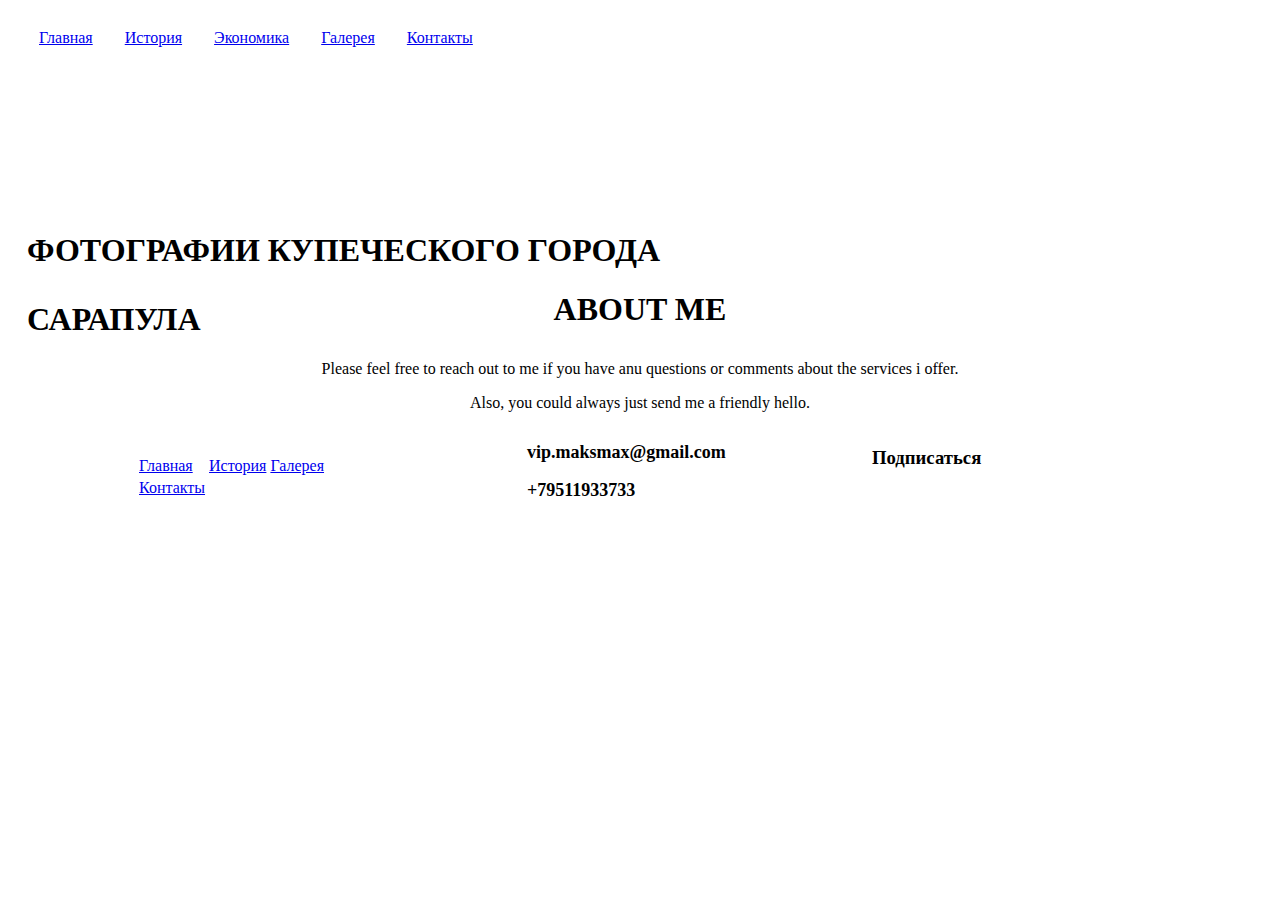
==== images.html @ ebe606e6 "Add files via upload" ====
<!DOCTYPE html>
<html lang="en">
<head>
    <link rel="stylesheet" type="text/css" href="css/style.css" media="screen" >
    <!--<link rel="stylesheet" type="text/css" media="max-device-width: 720px" href="mobile.css" />--!>
    <link href="https://fonts.googleapis.com/css?family=Roboto+Slab" rel="stylesheet">
    <link rel="stylesheet" href="css/animate.css">
    <meta charset="UTF-8">
    <title>Сарапул - Галерея</title>
    <link rel="icon" href="favicon.png" type="image/x-icon"/>
    <script src="js/wow.js"></script>
    <script>
        new WOW().init();
    </script>
</head>
<body>
<div id="content">
    <div id="header">
        <!--<div class="animated bounceInRight" id="contact"><img src="img/portfolio.png" width="450vw" style="position: absolute; right: 200px; top: 120px;"></div>--!>
        <div class="animated bounceInLeft" style="position: absolute; right: 620px; top: 200px;">
            <div id="logotext"><h1 class="p-black"><p>ФОТОГРАФИИ КУПЕЧЕСКОГО ГОРОДА</p><p>САРАПУЛА</p></h1></div>
        </div>
        <div class="flex-container">
            <div class="flex-item"><table style="border-spacing: 30px 20px;"><tr>
                <td><a class="btnfos btnfos-1" href="index.html" align="center">Главная</a></td>
                <td><a class="btnfos btnfos-1" href="hystory.html" align="center">История</a></td>
                <td><a class="btnfos btnfos-1" href="economy.html" align="center">Экономика</a></td>
                <td><a class="btnfos btnfos-1" href="#" align="center">Галерея</a></td>
                <td><a class="btnfos btnfos-1" href="contact.html" align="center">Контакты</a></td>
            </tr></table></div>
        </div>
        <div id="circle">
            <svg>
                <circle r="80" cx="100px" cy="100px" fill="white"/>
                <div class="icon">
                    <div class="arrow"></div>
                </div>
                <script src="js/arrow.js"></script>
            </svg>
        </div>
    </div>
    <script src="js/app.js"></script>
    <div id="parent">
        <div class="wow bounceBlockInUp">
            <div class="wow fadeIn" align="center">
                <h1 style="margin-top: 30px;"><p align="center"><br>ABOUT ME</p></h1>
                <p style="margin-top: 10px">Please feel free to reach out to me if you have anu questions or comments about the services i offer.</p>
                <p>Also, you could always just send me a friendly hello.</p>

            </div>
        </div>
    </div>
    <div id="clear"></div>
    <div id="footer">
        <table style="position: absolute; margin-left: 10%; margin-top: 2%;">
            <tr>
                <td><a href="index.html">Главная</a></td>
                <td><a href="hystory.html">История</a></td>
                <td><a href="images.html">Галерея</a></td>
            </tr>
            <tr>
                <td><a href="contact.html">Контакты</a></td>
            </tr>
        </table>
        <h3 style="float: right; margin-right: 23%">Подписаться</h3>
        <div style="position: absolute; margin-left: 68%; margin-top: 2%; width: 30%;">
            <div class="social instagram">
                <a href="https://www.instagram.com/maximqa.a/" target="_blank"><i class="fa fa-instagram fa-2x"></i></a>
            </div>
            <div class="social vk">
                <a href="https://vk.com/id164297962" target="_blank"><i class="fa fa-vk fa-2x"></i></a>
            </div>
        </div>
        <table style="font-size: 30px; position: absolute; margin-left: 40%;"><tr>
            <td><i class="fa fa-envelope" aria-hidden="true"></i></td>
            <td><b style="font-size: 18px;">vip.maksmax@gmail.com</b></td>
        </tr>
            <tr>
                <td><i class="fa fa-phone-square" aria-hidden="true"></i></td>
                <td><b style="font-size: 18px;">+79511933733</b></td>
            </tr>
        </table>
    </div>
</div>
</body>
</html>
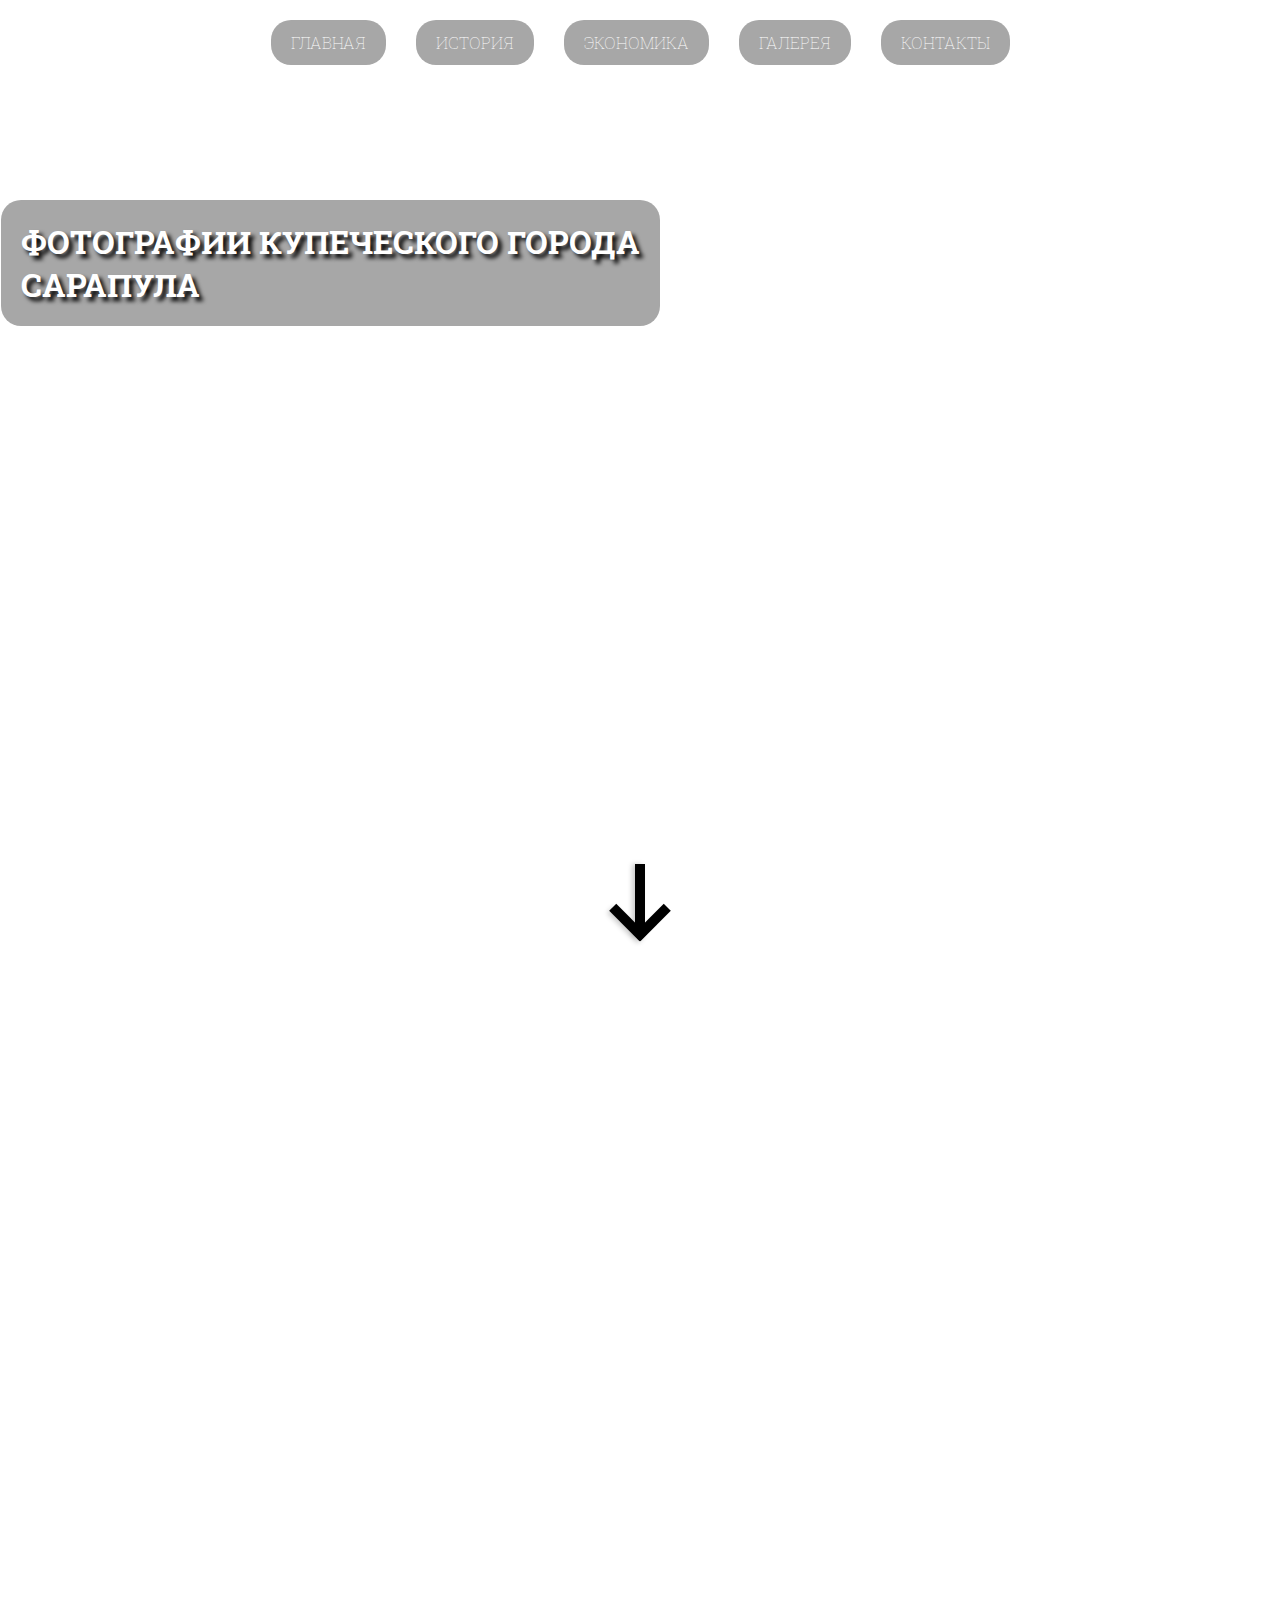
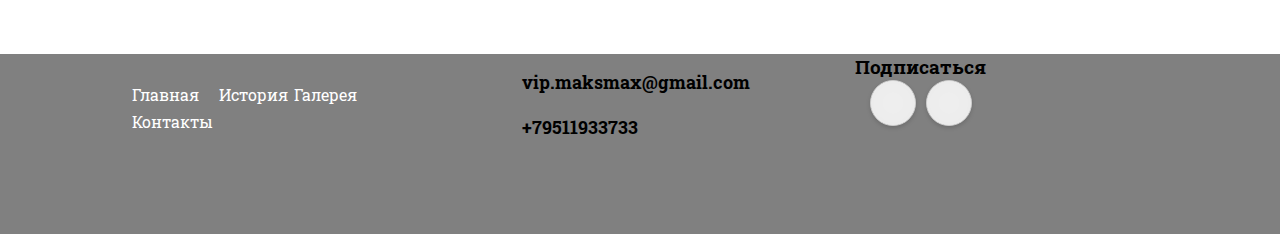
==== commit ad41a741: "Add files via upload" ====
--- a/images.html
+++ b/images.html
@@ -43,10 +43,29 @@
     <div id="parent">
         <div class="wow bounceBlockInUp">
             <div class="wow fadeIn" align="center">
-                <h1 style="margin-top: 30px;"><p align="center"><br>ABOUT ME</p></h1>
-                <p style="margin-top: 10px">Please feel free to reach out to me if you have anu questions or comments about the services i offer.</p>
-                <p>Also, you could always just send me a friendly hello.</p>
+                <div id="slider">
+                    <ul class="aviaslider" id="frontpage-slider">
+                        <li class="slider-image" id="slider1"><img src="http://ckr18.ru/media/galleries/612/464/019-2%20Staraya%20bashnya.jpg" alt="slider1"></li>
+                        <li class="slider-image" id="slider2"><img src="https://susanin.top/wp-content/uploads/2018/12/sarp1.jpg" alt="slider2"></li>
+                        <li class="slider-image" id="slider3"><img src="http://fototerra.ru/photo/Russia/Sarapul/large-255094.jpg" alt="slider3"></li>
+                        <li class="slider-image" id="slider4"><img src="https://avatars.mds.yandex.net/get-pdb/812271/b6bb4e18-c54f-4a20-a0d1-c7723fabb06a/s1200?webp=false" alt="slider4"></li>
+                        <li class="slider-image" id="slider5"><img src="https://avatars.mds.yandex.net/get-pdb/215709/d5504ff3-96fb-4abc-b638-139043984ee7/s1200" alt="slider5"></li>
+                        <li class="slider-image" id="slider6"><img src="https://avatars.mds.yandex.net/get-pdb/1209663/6bb3481d-d1ce-4d54-8e98-a8f58dceb074/s1200" alt="slider5"></li>
+                        <li class="slider-image" id="slider7"><img src="http://vog18.ru/wp-content/uploads/2018/09/g5etsyh-1024x768.jpg" alt="slider5"></li>
 
+                    </ul>
+                    <span id="prev">△</span>
+                    <span id="next">△</span>
+                </div>
+                <ol class="flex-control-nav flex-control-paging">
+                    <li><a class="flex-active">1</a></li>
+                    <li><a>2</a></li>
+                    <li><a>3</a></li>
+                    <li><a>4</a></li>
+                    <li><a>5</a></li>
+                    <li><a>6</a></li>
+                    <li><a>7</a></li>
+                </ol>
             </div>
         </div>
     </div>
@@ -82,5 +101,8 @@
         </table>
     </div>
 </div>
+<script src='http://cdnjs.cloudflare.com/ajax/libs/jquery/2.1.3/jquery.min.js'></script>
+<script src='https://cdnjs.cloudflare.com/ajax/libs/gsap/1.11.8/TweenMax.min.js'></script>
+<script  src="js/slider.js"></script>
 </body>
 </html>--- a/css/style.css
+++ b/css/style.css
@@ -0,0 +1,198 @@
+@import url(font-awesome/css/font-awesome.css);
+@import url(button.css);
+@import "slider.css";
+*
+{
+    margin: 0px;
+    padding: 0px;
+    font-family: 'Roboto Slab', serif;
+}
+.index{
+    overflow: hidden;
+}
+.p-black, div#logotext{
+    color: white;
+    text-shadow: 4px 4px 4px rgba(0, 0, 0, 1);
+}
+.not{
+    text-shadow: 0px 0px 0px rgba(0, 0, 0, 0);
+}
+canvas {
+    display: block;
+    vertical-align: bottom;
+}
+html, body {
+    width: 100%;
+    height: 100%;
+}
+/*плавная загрузка страниц*/
+@-webkit-keyframes fade-in {   0% { opacity: 0.1; }   100% { opacity: 1; }   }
+@-moz-keyframes    fade-in {   0% { opacity: 0.1; }   100% { opacity: 1; }   }
+@-o-keyframes      fade-in {   0% { opacity: 0.1; }   100% { opacity: 1; }   }
+@keyframes         fade-in {   0% { opacity: 0.1; }   100% { opacity: 1; }   }
+
+body {
+    -webkit-animation: fade-in 1s linear; /* Safari 4+ */
+    -moz-animation: fade-in 1s linear; /* Fx 5+ */
+    -o-animation: fade-in 1s linear; /* Opera 12+ */
+    animation: fade-in 1s linear; /* IE 10+, Fx 29+ */
+    background-image: url("");
+    background-repeat: no-repeat;
+}
+#header {
+    background-image: url("../background.jpg");
+    width: 100%;
+    height: 100vh;
+    background-size: cover;
+    background-position: 50% 50%;
+    background-repeat: no-repeat;
+}
+canvas{
+    display:block;
+    vertical-align:bottom;
+}
+#circle{
+    width: 200px;
+    height: 200px;
+    text-align: center;
+    position: absolute;
+    left: 50%;
+    top: 100%;
+    margin: -100px 0 0 -100px;
+}
+.icon {
+    position: absolute;
+    top: 50%;
+    left: 52%;
+    transform: translate(-50%,-50%);
+    width: 80px;
+    height: 60px;
+    cursor: pointer;
+}
+
+.arrow {
+    position: absolute;
+    top: 25px;
+    width: 90%;
+    height: 10px;
+    background-color: #000;
+    box-shadow: 0 3px 5px rgba(0, 0, 0, .2);
+    animation: arrow 700ms linear infinite;
+    transform: rotate(90deg);
+}
+
+.arrow::after {
+    content: '';
+    position: absolute;
+    width: 60%;
+    height: 10px;
+    top: -12px;
+    right: -8px;
+    background-color: #000;
+    transform: rotate(45deg);
+}
+
+.arrow::before {
+    content: '';
+    position: absolute;
+    width: 60%;
+    height: 10px;
+    top: 12px;
+    right: -8px;
+    background-color: #000;
+    box-shadow: 0 3px 5px rgba(0, 0, 0, .2);
+    transform: rotate(-45deg);
+}
+#clear {
+    clear: both;
+}
+a{
+    text-decoration: none;
+}
+a:link {
+    color: #ffffff;
+}
+a:hover {
+    text-decoration: none;
+    color: #ffffff;
+}
+a:visited {
+    color: #ffffff;
+}
+#logo{
+    float: left;
+}
+#logotext{
+    background-color: rgb(80, 80, 80, 0.5);
+    border-radius: 20px;
+    padding: 20px;
+}
+#contact{
+     float: right;
+ }
+#content{
+
+}
+.flex-container {
+    display: flex;
+    flex-direction: row;
+    flex-wrap: nowrap;
+    justify-content: center;
+    align-content: stretch;
+    align-items: flex-start;
+}
+.flex-item:nth-child(1) {
+    order: 0;
+    flex: 0 1 auto;
+    align-self: flex-start;
+}
+#menu td{
+    padding: 5px;
+}
+#footer{
+    background: grey;
+    width: 100%;
+    height: 20vh;
+    margin-top: 10%;
+}
+#footer td{
+    padding: 2px;
+}
+.parent {
+    width: 100%;
+    height: 100%;
+    position: absolute;
+    color: #000000;
+    overflow: auto;
+}
+
+.block {
+    width: 70%;
+    height: 650px;
+    position: absolute;
+    top: 115%;
+    left: 50%;
+    transform: translate(-50%, -20%);
+    background: #ffffff;
+    box-shadow: 0 14px 28px rgba(0,0,0,0.25), 0 10px 10px rgba(0,0,0,0.22);
+}
+
+.social a {
+    text-align: center;
+    width: 46px;
+    height: 46px;
+    float: left;
+    background: #fff;
+    border: 1px solid #ccc;
+    box-shadow: 0 2px 4px rgba(0,0,0,0.15), inset 0 0 50px rgba(0,0,0,0.1);
+    border-radius: 46px;
+    margin: 0 10px 10px 0;
+    padding: 6px;
+    color: #000;
+}
+.github a:hover {background: #191919; color: #fff;}
+.instagram a:hover {background: #3f729b; color: #fff;}
+.skype a:hover {background: #00aff0; color: #fff;}
+.vk a:hover {background: #5d84ae; color: #fff;}
+.telegram a:hover {background: #249bd7; color: #fff;}
+.whatsapp a:hover {background: #50b154; color: #fff;}